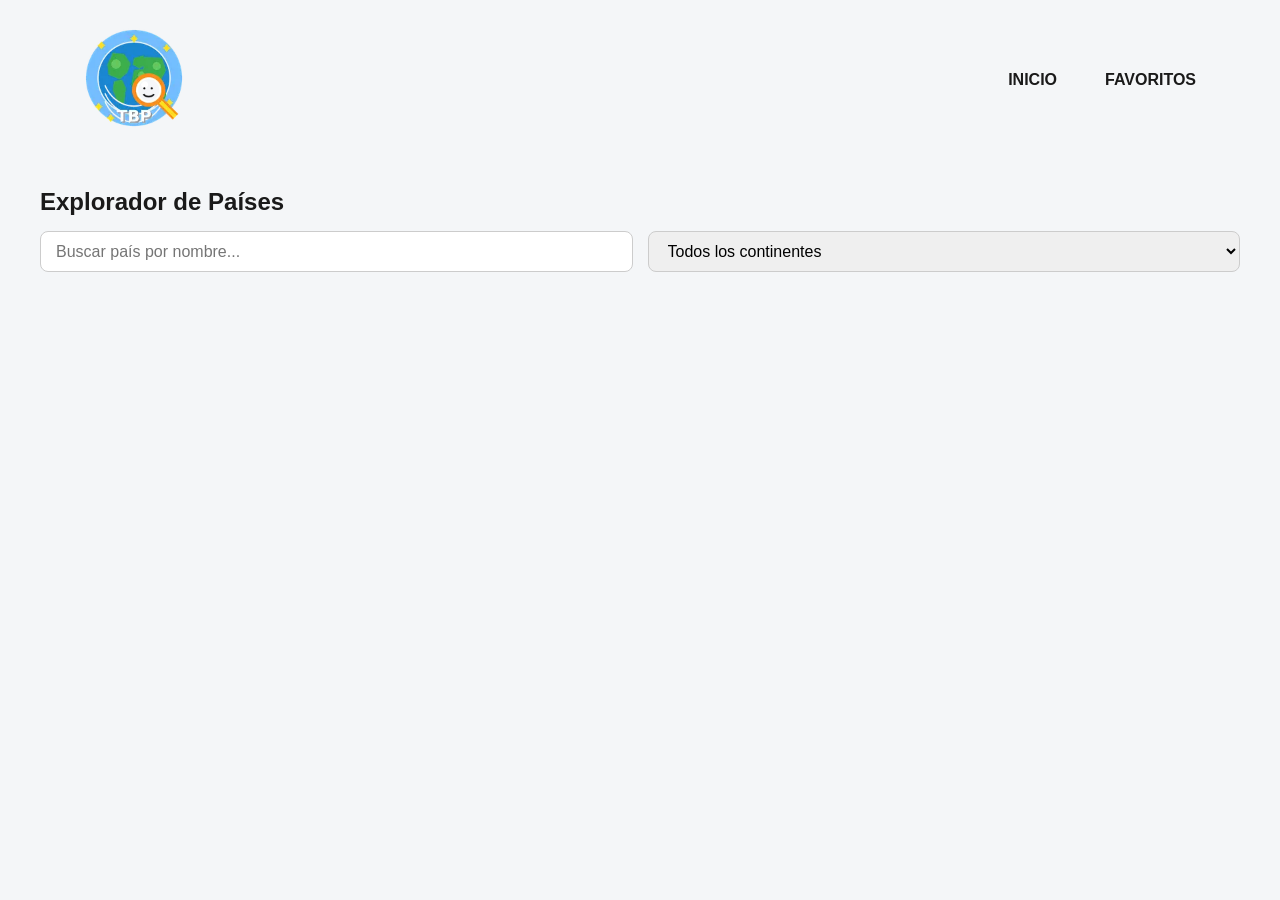
==== index.html @ db8b54ea "avance en css, cards y apiKey correctamente" ====
<!DOCTYPE html>
<html lang="es">

<head>
  <meta charset="UTF-8">
  <meta name="viewport" content="width=device-width, initial-scale=1.0">
  <title>Explorador de Países</title>
  <link rel="stylesheet" href="css/style.css">
</head>

<body>

  <header>
    <nav>
      <a href="index.html" title="logo-imagen"><img src="img/tbp.webp" alt="Logo de tbp"></a>
      <ul>
        <li><a href="index.html" title="Click para volver al inicio">inicio</a></li>
        <li><a href="favoritos.html" title="Click para ver mis favoritos">favoritos</a></li>
      </ul>
    </nav>
  </header>

  <main>
    <!-- Sección de filtros movida aquí -->
    <section class="filters-section">
      <h1>Explorador de Países</h1>
      <div class="filters">
        <input type="text" id="searchInput" placeholder="Buscar país por nombre..." aria-label="Buscar país por nombre">
        <select id="regionFilter" aria-label="Filtrar por continente">
          <option value="">Todos los continentes</option>
          <option value="Americas">América</option>
          <option value="Europe">Europa</option>
          <option value="Asia">Asia</option>
          <option value="Africa">África</option>
          <option value="Oceania">Oceanía</option>
        </select>
      </div>
    </section>

    <!-- Contenedor con Flexbox para las tarjetas -->
    <section id="countriesContainer" class="flex-container">

    </section>

    
  </main>

<script type="module" src="/js/script.js"></script>
</body>

</html>
---- css/style.css ----
* {
  box-sizing: border-box;
  margin: 0;
  padding: 0;
  font-family: 'Segoe UI', Tahoma, Geneva, Verdana, sans-serif;
}

body {
  background-color: #f4f6f8;
  padding: 20px;
}

header {
  margin-bottom: 3rem;
  padding: 0 3rem;
}
header nav{
  display: flex;
  justify-content: space-between;
  align-items: center;
}

header nav img {
  width: 100px;
}

header nav ul{
  display: flex;
  justify-content: space-between;
  align-items: center;
  column-gap: 1rem;
  list-style-type: none;
}

header nav a, header nav a:link{
text-transform: uppercase;
text-decoration: none;
color: #1a1a1a;
font-weight: 700;
padding: 0.5rem 1rem;
}

header nav a:hover{
  background-color: #72BCFE;
  border-radius: 5px;
}


/* Sección de filtros que ahora está dentro del main */
.filters-section {
  max-width: 1200px;
  margin: 0 auto 100px auto;
}

.filters-section h1 {
  margin-bottom: 15px;
  color: #1a1a1a;
}

.filters {
  display: flex;
  gap: 15px;
  flex-wrap: wrap; /* Permite que los filtros se acomoden en pantallas pequeñas */
}

.filters input, .filters select {
  padding: 10px 15px;
  border: 1px solid #ccc;
  border-radius: 8px;
  font-size: 16px;
  flex: 1; /* Hace que los inputs tomen espacio disponible de forma flexible */
  min-width: 200px;
}

/* --- CONTENEDOR CON FLEXBOX --- */
.flex-container {
  display: flex;
  flex-wrap: wrap;       /* Permite que las tarjetas pasen a la siguiente fila */
  gap: 25px;            /* Espacio uniforme entre tarjetas */
  justify-content: center; /* Centra las tarjetas en la última fila si no completan el ancho */
  max-width: 1200px;
  margin: 0 auto;
}
#countriesContainer {
    display: flex;
    justify-content:center ;
    align-items: center;
    gap: 1rem;
}

#countriesContainer article {
  width: 220px;
  height: 350px;
  border: 1px solid black;
    background: #ffffff;
  border-radius: 16px;
  overflow: hidden;
  box-shadow: 0 4px 15px rgba(0, 0, 0, 0.08);
  transition: transform 0.2s ease, box-shadow 0.2s ease;
  display: flex;
  flex-direction: column;

}

#countriesContainer article h2, #countriesContainer article p{
  padding: 0.2rem;
}

#countriesContainer article img {
    width: 100%;
    height: 35%;
    object-fit: cover;
    flex-shrink: 0;
}
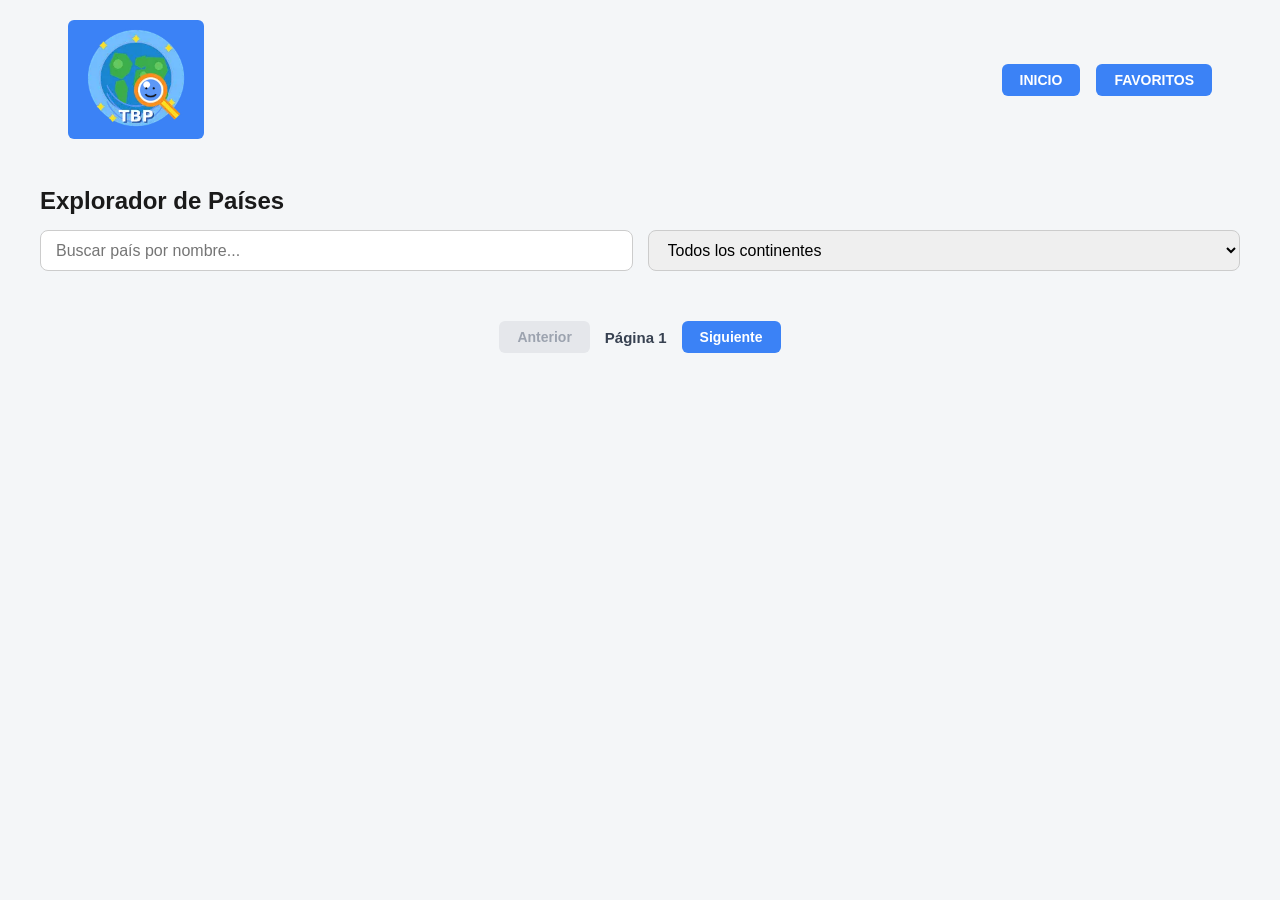
==== commit 24c27449: "paginación y la totalidad de las cards completas" ====
--- a/index.html
+++ b/index.html
@@ -36,6 +36,12 @@
         </select>
       </div>
     </section>
+    
+    <div class="pagination-container">
+  <button id="prev-btn" class="pagination-btn" disabled>Anterior</button>
+  <span id="page-info">Página 1</span>
+  <button id="next-btn" class="pagination-btn">Siguiente</button>
+</div>
 
     <!-- Contenedor con Flexbox para las tarjetas -->
     <section id="countriesContainer" class="flex-container">
--- a/css/style.css
+++ b/css/style.css
@@ -38,10 +38,21 @@
 color: #1a1a1a;
 font-weight: 700;
 padding: 0.5rem 1rem;
+/*  */
+  background-color: #3b82f6; /* Azul brillante */
+  color: #ffffff;            /* Texto blanco para buen contraste */
+  border: none;
+  padding: 8px 18px;
+  font-size: 14px;
+  font-weight: 600;
+  border-radius: 6px;        /* Bordes redondeados acordes al diseño */
+  cursor: pointer;
+  transition: background-color 0.2s ease, transform 0.1s ease;
+
 }
 
 header nav a:hover{
-  background-color: #72BCFE;
+  background-color: #2563eb;
   border-radius: 5px;
 }
 
@@ -49,7 +60,7 @@
 /* Sección de filtros que ahora está dentro del main */
 .filters-section {
   max-width: 1200px;
-  margin: 0 auto 100px auto;
+  margin: 0 auto 50px auto;
 }
 
 .filters-section h1 {
@@ -113,3 +124,58 @@
     flex-shrink: 0;
 }
 
+h2 {
+  font-size: 1.25rem;
+}
+
+/*BOTONES PAGINACION*/
+
+/* Contenedor principal de la paginación */
+.pagination-container {
+  display: flex;
+  align-items: center;
+  justify-content: center;
+  gap: 15px;
+  margin: 0 0 50px 0;
+  font-family: inherit;
+}
+
+/* Estilo base para los botones (inspirado en el botón INICIO) */
+.pagination-btn {
+  background-color: #3b82f6; /* Azul brillante */
+  color: #ffffff;            /* Texto blanco para buen contraste */
+  border: none;
+  padding: 8px 18px;
+  font-size: 14px;
+  font-weight: 600;
+  border-radius: 6px;        /* Bordes redondeados acordes al diseño */
+  cursor: pointer;
+  transition: background-color 0.2s ease, transform 0.1s ease;
+}
+
+/* Efecto Hover (al pasar el cursor por encima) */
+.pagination-btn:hover:not(:disabled) {
+  background-color: #2563eb; /* Un tono de azul ligeramente más oscuro */
+  transform: translateY(-1px); /* Sutil efecto de elevación */
+}
+
+/* Efecto al hacer clic */
+.pagination-btn:active:not(:disabled) {
+  transform: translateY(0);
+}
+
+/* Estilo visual para cuando el botón está deshabilitado (.disabled) */
+.pagination-btn:disabled {
+  background-color: #e5e7eb; /* Fondo gris claro */
+  color: #9ca3af;            /* Texto gris apagado */
+  cursor: not-allowed;       /* Cambia el cursor a prohibido */
+  transform: none;
+  box-shadow: none;
+}
+
+/* Estilo para el texto central de la página (ej: "Página 1") */
+#page-info {
+  font-weight: 600;
+  color: #374151;
+  font-size: 15px;
+}
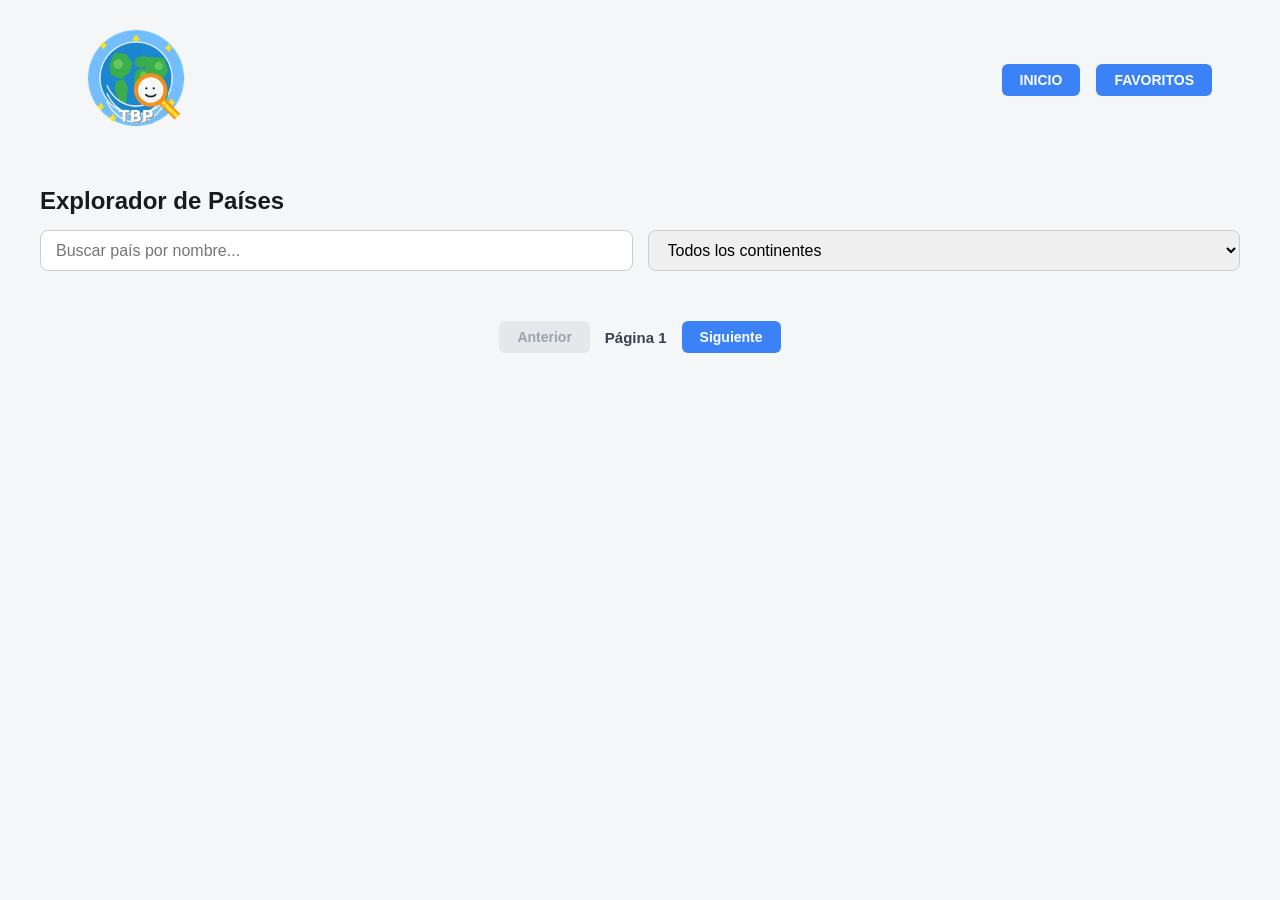
==== commit 088759e7: "corrección url y selección por región" ====
--- a/index.html
+++ b/index.html
@@ -12,7 +12,7 @@
 
   <header>
     <nav>
-      <a href="index.html" title="logo-imagen"><img src="img/tbp.webp" alt="Logo de tbp"></a>
+      <a href="index.html" title="Ir a la página de inicio"><img src="img/tbp.webp" alt="Logo de tbp"></a>
       <ul>
         <li><a href="index.html" title="Click para volver al inicio">inicio</a></li>
         <li><a href="favoritos.html" title="Click para ver mis favoritos">favoritos</a></li>
--- a/css/style.css
+++ b/css/style.css
@@ -14,7 +14,8 @@
   margin-bottom: 3rem;
   padding: 0 3rem;
 }
-header nav{
+
+header nav {
   display: flex;
   justify-content: space-between;
   align-items: center;
@@ -24,7 +25,7 @@
   width: 100px;
 }
 
-header nav ul{
+header nav ul {
   display: flex;
   justify-content: space-between;
   align-items: center;
@@ -32,28 +33,37 @@
   list-style-type: none;
 }
 
-header nav a, header nav a:link{
-text-transform: uppercase;
-text-decoration: none;
-color: #1a1a1a;
-font-weight: 700;
-padding: 0.5rem 1rem;
-/*  */
-  background-color: #3b82f6; /* Azul brillante */
-  color: #ffffff;            /* Texto blanco para buen contraste */
+header nav a,
+header nav a:link {
+  text-transform: uppercase;
+  text-decoration: none;
+  color: #1a1a1a;
+  font-weight: 700;
+  padding: 0.5rem 1rem;
+  /*  */
+  background-color: #3b82f6;
+  /* Azul brillante */
+  color: #ffffff;
+  /* Texto blanco para buen contraste */
   border: none;
   padding: 8px 18px;
   font-size: 14px;
   font-weight: 600;
-  border-radius: 6px;        /* Bordes redondeados acordes al diseño */
+  border-radius: 6px;
+  /* Bordes redondeados acordes al diseño */
   cursor: pointer;
   transition: background-color 0.2s ease, transform 0.1s ease;
 
 }
 
-header nav a:hover{
+header nav a:hover {
   background-color: #2563eb;
   border-radius: 5px;
+}
+
+header nav>a,
+header nav>a:link {
+  background-color: transparent;
 }
 
 
@@ -71,57 +81,66 @@
 .filters {
   display: flex;
   gap: 15px;
-  flex-wrap: wrap; /* Permite que los filtros se acomoden en pantallas pequeñas */
-}
-
-.filters input, .filters select {
+  flex-wrap: wrap;
+  /* Permite que los filtros se acomoden en pantallas pequeñas */
+}
+
+.filters input,
+.filters select {
   padding: 10px 15px;
   border: 1px solid #ccc;
   border-radius: 8px;
   font-size: 16px;
-  flex: 1; /* Hace que los inputs tomen espacio disponible de forma flexible */
+  flex: 1;
+  /* Hace que los inputs tomen espacio disponible de forma flexible */
   min-width: 200px;
 }
 
 /* --- CONTENEDOR CON FLEXBOX --- */
 .flex-container {
   display: flex;
-  flex-wrap: wrap;       /* Permite que las tarjetas pasen a la siguiente fila */
-  gap: 25px;            /* Espacio uniforme entre tarjetas */
-  justify-content: center; /* Centra las tarjetas en la última fila si no completan el ancho */
+  flex-wrap: wrap;
+  /* Permite que las tarjetas pasen a la siguiente fila */
+  gap: 25px;
+  /* Espacio uniforme entre tarjetas */
+  justify-content: center;
+  /* Centra las tarjetas en la última fila si no completan el ancho */
   max-width: 1200px;
   margin: 0 auto;
 }
+
 #countriesContainer {
-    display: flex;
-    justify-content:center ;
-    align-items: center;
-    gap: 1rem;
+  display: flex;
+  justify-content: center;
+  align-items: center;
+  gap: 1rem;
 }
 
 #countriesContainer article {
   width: 220px;
   height: 350px;
   border: 1px solid black;
-    background: #ffffff;
+  background: #ffffff;
   border-radius: 16px;
   overflow: hidden;
   box-shadow: 0 4px 15px rgba(0, 0, 0, 0.08);
   transition: transform 0.2s ease, box-shadow 0.2s ease;
   display: flex;
   flex-direction: column;
-
-}
-
-#countriesContainer article h2, #countriesContainer article p{
+  position: relative;
+
+}
+
+#countriesContainer article h2,
+#countriesContainer article p {
   padding: 0.2rem;
 }
 
 #countriesContainer article img {
-    width: 100%;
-    height: 35%;
-    object-fit: cover;
-    flex-shrink: 0;
+  width: 100%;
+  height: 35%;
+  object-fit: cover;
+  flex-shrink: 0;
 }
 
 h2 {
@@ -142,21 +161,26 @@
 
 /* Estilo base para los botones (inspirado en el botón INICIO) */
 .pagination-btn {
-  background-color: #3b82f6; /* Azul brillante */
-  color: #ffffff;            /* Texto blanco para buen contraste */
+  background-color: #3b82f6;
+  /* Azul brillante */
+  color: #ffffff;
+  /* Texto blanco para buen contraste */
   border: none;
   padding: 8px 18px;
   font-size: 14px;
   font-weight: 600;
-  border-radius: 6px;        /* Bordes redondeados acordes al diseño */
+  border-radius: 6px;
+  /* Bordes redondeados acordes al diseño */
   cursor: pointer;
   transition: background-color 0.2s ease, transform 0.1s ease;
 }
 
 /* Efecto Hover (al pasar el cursor por encima) */
 .pagination-btn:hover:not(:disabled) {
-  background-color: #2563eb; /* Un tono de azul ligeramente más oscuro */
-  transform: translateY(-1px); /* Sutil efecto de elevación */
+  background-color: #2563eb;
+  /* Un tono de azul ligeramente más oscuro */
+  transform: translateY(-1px);
+  /* Sutil efecto de elevación */
 }
 
 /* Efecto al hacer clic */
@@ -166,9 +190,12 @@
 
 /* Estilo visual para cuando el botón está deshabilitado (.disabled) */
 .pagination-btn:disabled {
-  background-color: #e5e7eb; /* Fondo gris claro */
-  color: #9ca3af;            /* Texto gris apagado */
-  cursor: not-allowed;       /* Cambia el cursor a prohibido */
+  background-color: #e5e7eb;
+  /* Fondo gris claro */
+  color: #9ca3af;
+  /* Texto gris apagado */
+  cursor: not-allowed;
+  /* Cambia el cursor a prohibido */
   transform: none;
   box-shadow: none;
 }
@@ -178,4 +205,14 @@
   font-weight: 600;
   color: #374151;
   font-size: 15px;
+}
+
+
+.btn-favorito {
+  width: 30px;
+  height: 30px;
+  position: absolute;
+  top: 1%;
+  right: 1%;
+  border-radius: 50%;
 }
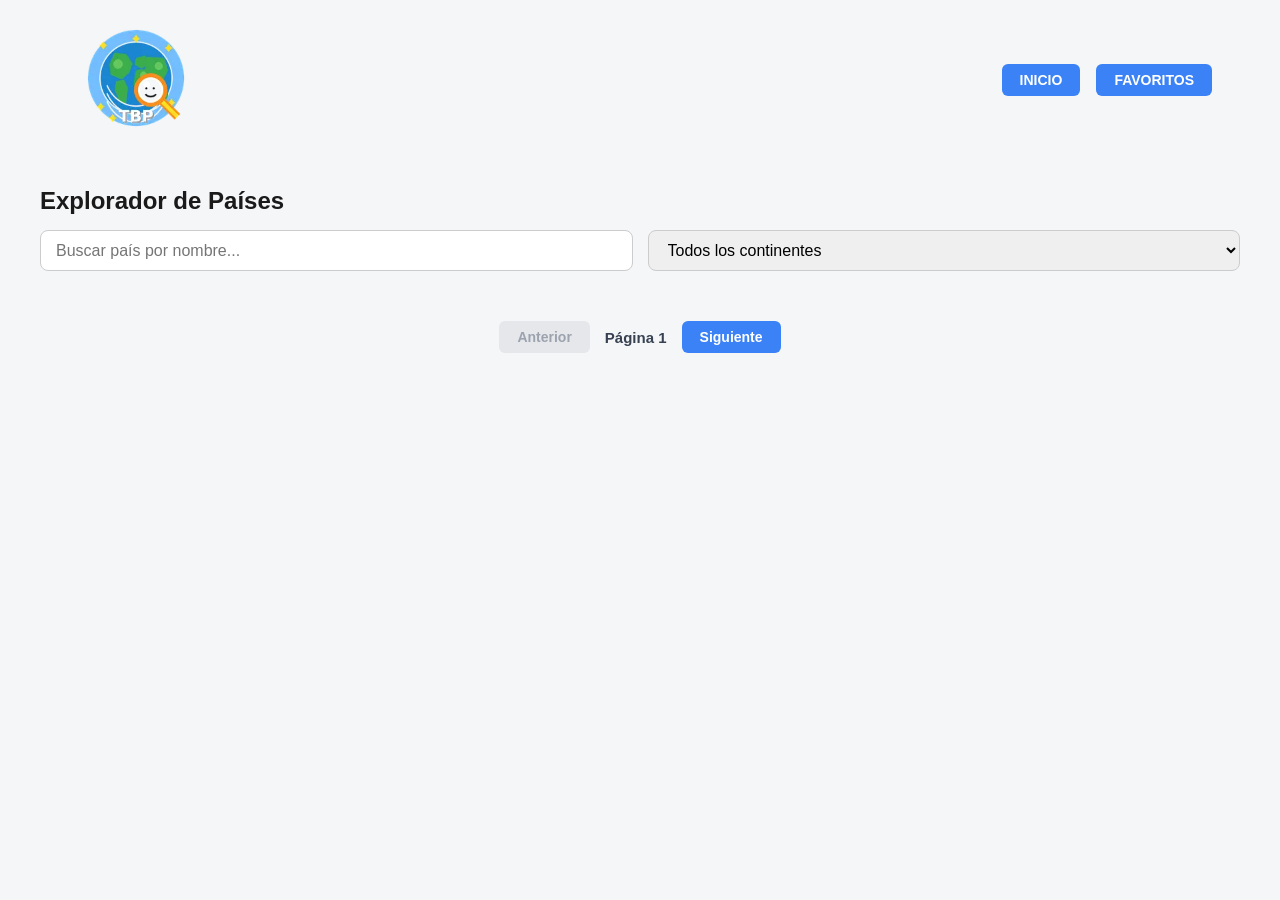
==== commit b91d19a3: "final" ====
--- a/index.html
+++ b/index.html
@@ -43,7 +43,6 @@
   <button id="next-btn" class="pagination-btn">Siguiente</button>
 </div>
 
-    <!-- Contenedor con Flexbox para las tarjetas -->
     <section id="countriesContainer" class="flex-container">
 
     </section>
--- a/css/style.css
+++ b/css/style.css
@@ -215,4 +215,14 @@
   top: 1%;
   right: 1%;
   border-radius: 50%;
-}+}
+
+
+#favoritos-main section {
+  width: 92%;
+  max-width: 1080px;
+  margin: 0 auto;
+}
+
+#favoritos-main section img { 
+  width: 70%;}
